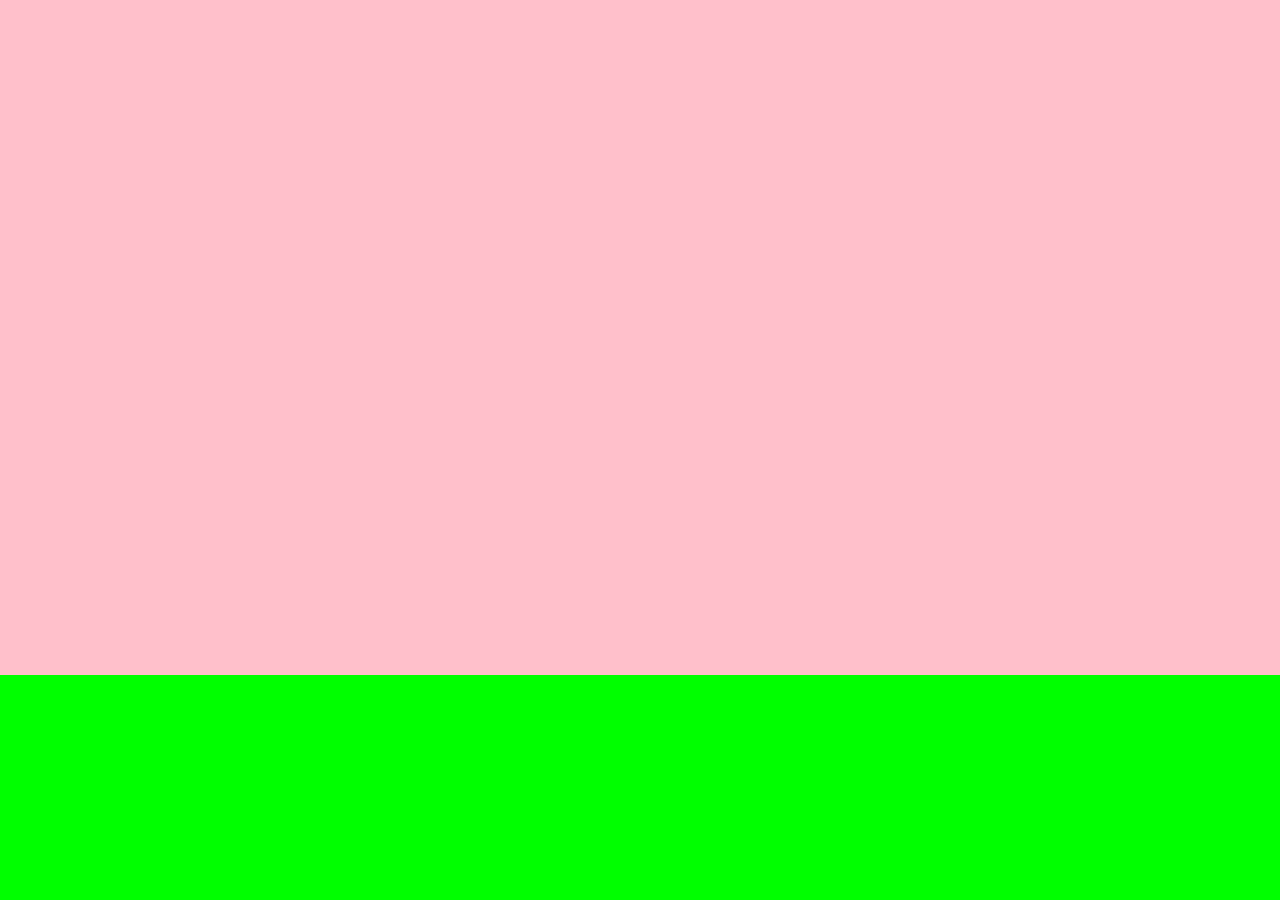
==== www/index.html @ 8e4dda49 "added css and index.html" ====
<!DOCTYPE html>
<html>
<head>
<title>Think Regiment - Comming Soon</title>
<link rel="stylesheet" type="text/css" href="./css/tr.css">
</head>

<body>

<div id="main">
	<div id="topContent">
		
	</div>
	<div id="bottomContent">
		
	</div>
</div>
</body>

</html>
---- www/css/tr.css ----
html
{
	height: 100%;
	width: 100%;
	padding: 0px;
	margin: 0px;
}

body
{
	height: 100%;
	width: 100%;
	padding: 0px;
	margin: 0px;
}

#main
{
	height: 100%;
	width: 100%;
	padding: 0px;
	margin: 0px;
}

#topContent
{
	height: 75%;
	width: 100%;
	background-color: pink;

}

#bottomContent
{
	height: 25%;
	width: 100%;
background-color: lime;
}
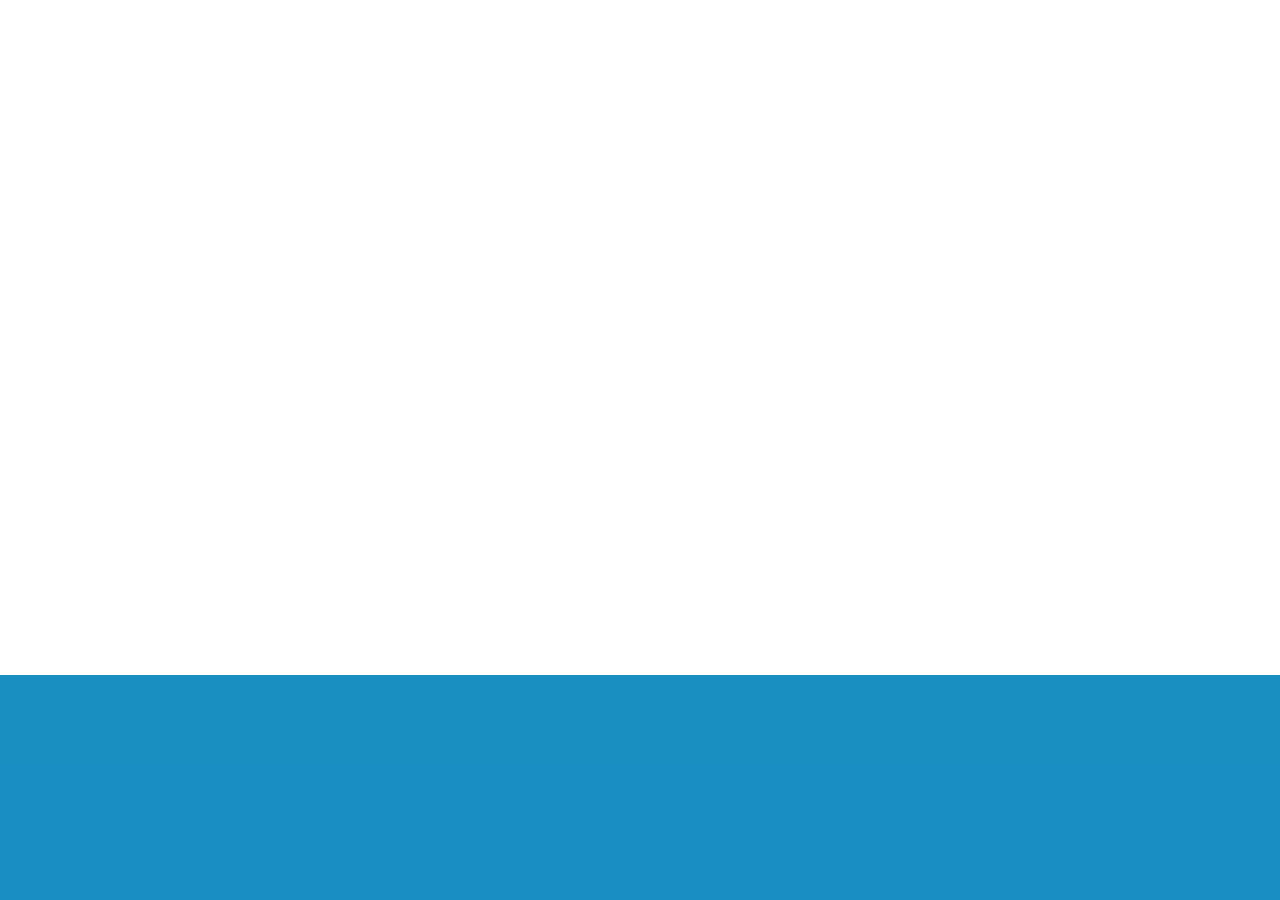
==== commit 0c3f9e03: "working bg animation" ====
--- a/www/index.html
+++ b/www/index.html
@@ -15,6 +15,10 @@
 		
 	</div>
 </div>
+	<script src="//code.jquery.com/jquery-latest.min.js"
+        type="text/javascript"></script>
+	<script src="http://d3js.org/d3.v3.min.js"></script>
+	<script src="js/main.js" type="text/javascript"></script>
 </body>
 
 </html>--- a/www/css/tr.css
+++ b/www/css/tr.css
@@ -20,13 +20,15 @@
 	width: 100%;
 	padding: 0px;
 	margin: 0px;
+	opacity: .9;
+	z-index: 100;
 }
 
 #topContent
 {
 	height: 75%;
 	width: 100%;
-	background-color: pink;
+	background-color: white;
 
 }
 
@@ -34,5 +36,32 @@
 {
 	height: 25%;
 	width: 100%;
-background-color: lime;
-}+background-color: #0082bb;
+}
+
+.link {
+  stroke: #636466;
+  stroke-width: 1.5px;
+}
+
+html{
+  height: 100%;
+  width: 100%;
+}
+svg
+{
+  opacity: .5;
+  position: absolute;
+  top: 0px;
+  left: 0px;
+  z-index: 1;
+}
+.node {
+  fill: #000;
+  stroke: #fff;
+  stroke-width: 1.5px;
+}
+
+.node.color1 { fill: #83b236; }
+.node.color2 { fill: #0082bb; }
+.node.color3 { fill: #e09027; }